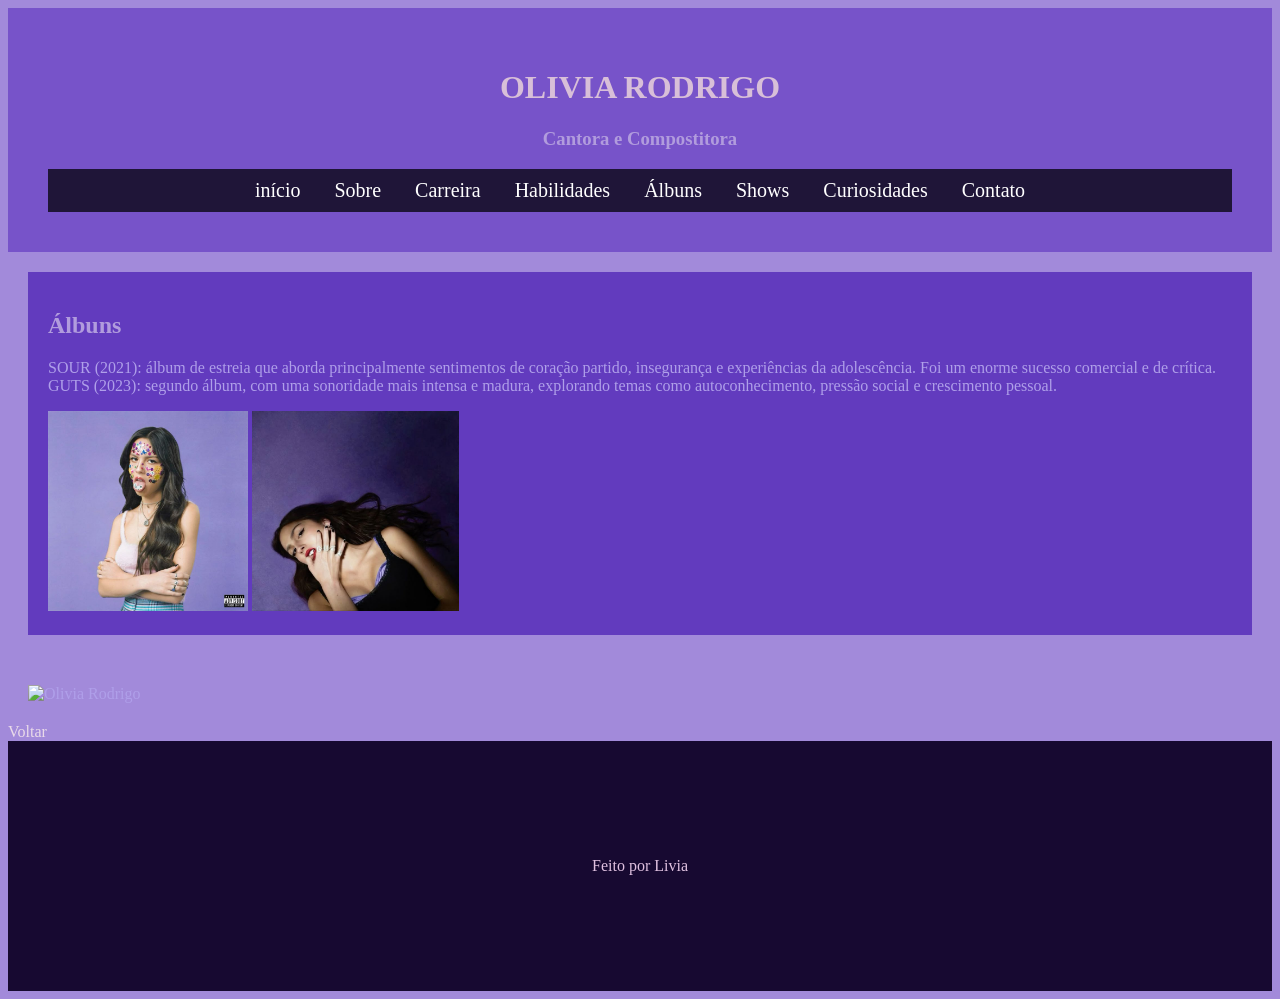
==== albuns.html @ 41f0f099 "Add files via upload" ====
<!DOCTYPE html>
<html lang="pt-br">
<head>
    <title>Sobre</title>
    <link rel="stylesheet" href="css/style.css" />
</head>
<body>
        <header>
        <h1>OLIVIA RODRIGO</h1>
        <h3>Cantora e Compostitora</h3> 
        
    <nav>
        <a href="index.html">início</a>
        <a href="sobre.html">Sobre</a>
        <a href="carreira.html">Carreira</a>
        <a href="habilidades.html">Habilidades</a>
        <a href="albuns.html">Álbuns</a>
        <a href="shows.html">Shows</a>
        <a href="curiosidades.html">Curiosidades</a>
        <a href="contato.html">Contato</a>
        
    </nav> 
    </header>
    <main>
        <section id="Albuns">
            <h2>Álbuns</h2>
            <p>SOUR (2021): álbum de estreia que aborda principalmente sentimentos de coração partido, insegurança e experiências da adolescência. Foi um enorme sucesso comercial e de crítica.
GUTS (2023): segundo álbum, com uma sonoridade mais intensa e madura, explorando temas como autoconhecimento, pressão social e crescimento pessoal.</p>
            <img src="img/olivia-sour.jpg" alt="Álbum SOUR" width="200" />
            <img src="img/olivia-guts.jpg" alt="Álbum GUTS" width="206.5" />
        </section>
                <div class="fundo">
            <img src="img/fundo.png" alt="Olivia Rodrigo" width="550" height="200" />
        </div>
</main>
    <a href="index.html">Voltar</a>
</body>
    <footer>
        <p> Feito por Livia</p>
    </footer>
</html>
---- css/style.css ----
{
    margin: 0;
    padding: 0;
    box-sizing: border-box;
}

body {
    font-family: 'Comic Neue', cursive;
    background-color: #a28ada;
    color: #af9fe9;
   
}

header {
    background-color: #7753c9;
    color: thistle;
    text-align: center;
    padding: 40px;
    font-family: 'Comic Neue', cursive;

}

nav {
    margin-top: 10px;
    background-color: #1f1538;
    padding: 10px;

}

nav a {
    color: white;
    margin: 0 15px;
    font-size: 20px;

}

main {
    padding: 20px;
}

section {
    background: #623bbe;
    margin-bottom: 50px;
    padding: 20px;
}

h2{
    margin-bottom: 20px;
}

footer {
    background-color: #170931;
    color: rgb(224, 193, 224);
    text-align: center;
    text-align: center;
    padding: 100px;
}

h2 {
    color: #b19cdd;
}

h3 {
    color: #b19cdd;
}

iframe {
    display: block;
    
}

a {
    color: rgb(233, 218, 233);
    text-decoration: none;
}

a:hover {
    color: rgb(171, 123, 235);
}
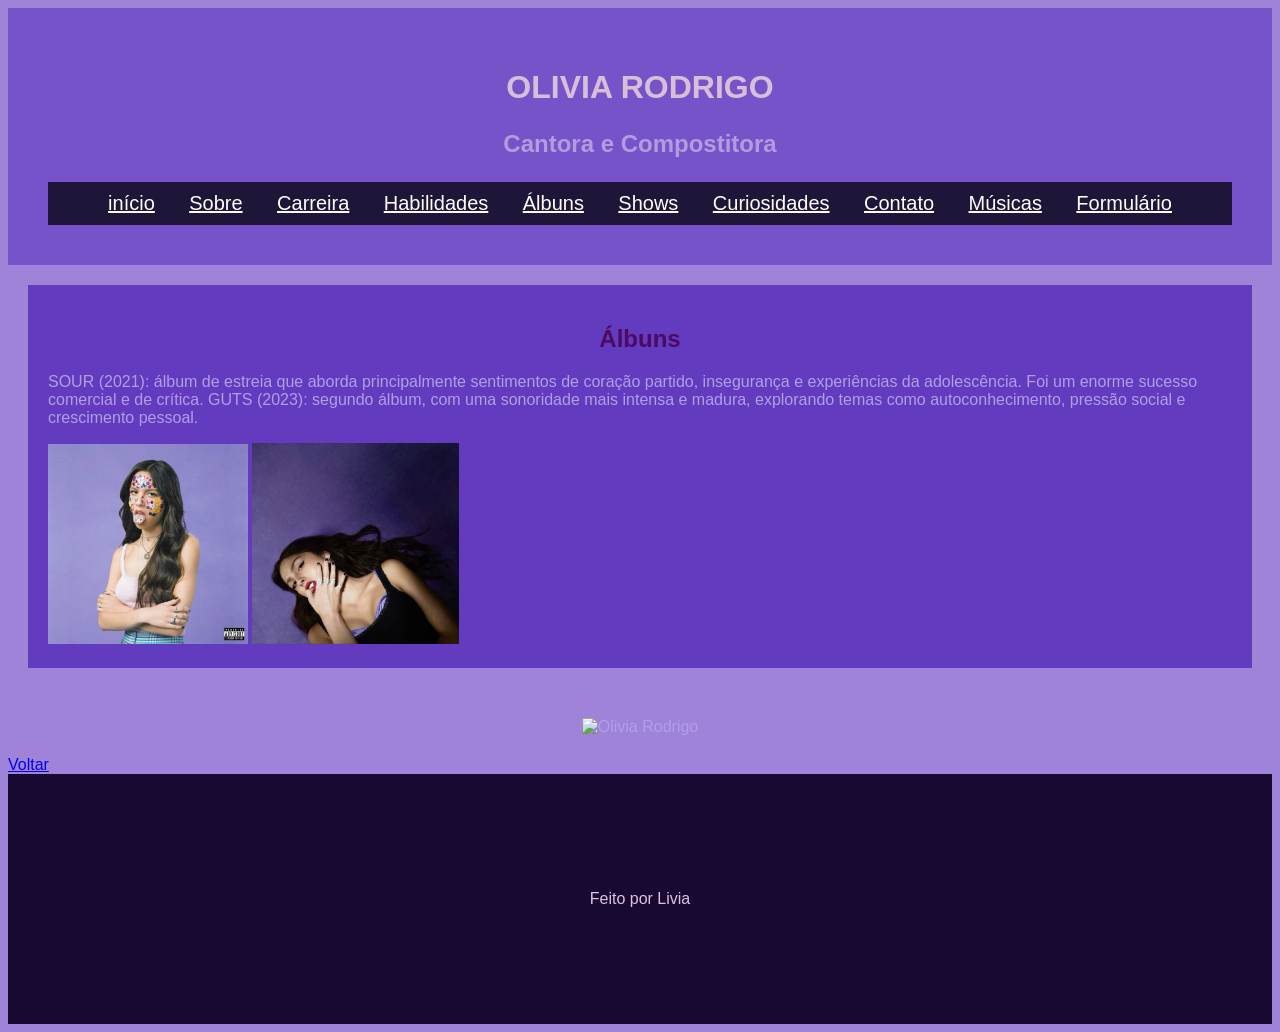
==== commit 5e068519: "Update albuns.html" ====
--- a/albuns.html
+++ b/albuns.html
@@ -18,6 +18,8 @@
         <a href="shows.html">Shows</a>
         <a href="curiosidades.html">Curiosidades</a>
         <a href="contato.html">Contato</a>
+        <a href="musicas.html">Músicas</a>
+        <a href="formulário.html">Formulário</a>
         
     </nav> 
     </header>
@@ -38,4 +40,4 @@
     <footer>
         <p> Feito por Livia</p>
     </footer>
-</html>+</html>
--- a/css/style.css
+++ b/css/style.css
@@ -5,10 +5,9 @@
 }
 
 body {
-    font-family: 'Comic Neue', cursive;
-    background-color: #a28ada;
+    font-family: Arial, Helvetica, sans-serif;
+    background-color: #9E83D8;
     color: #af9fe9;
-   
 }
 
 header {
@@ -16,7 +15,6 @@
     color: thistle;
     text-align: center;
     padding: 40px;
-    font-family: 'Comic Neue', cursive;
 
 }
 
@@ -62,18 +60,108 @@
 
 h3 {
     color: #b19cdd;
+    font-size: 24px;
+}
+
+h4 {
+    color: #b19cdd;
+    font-size: 24px;
 }
 
 iframe {
     display: block;
     
 }
-
-a {
-    color: rgb(233, 218, 233);
-    text-decoration: none;
+.fundo {
+    text-align: center;
 }
 
-a:hover {
-    color: rgb(171, 123, 235);
-}+.formulario {
+    width: 600px;
+    margin: 50px auto;
+    background-color: white;
+    padding: 30px;
+    border: 1px solid #ddd;
+    border-radius: 8px;
+}
+
+form {
+    display: flex;
+    flex-direction: column;
+}
+
+label {
+    margin-top: 15px;
+    margin-bottom: 5px;
+    font-weight: bold;
+}
+
+input,
+textarea {
+    padding: 10px;
+    border: 1px solid #ccc;
+    border-radius: 4px;
+    font-size: 14px;
+}
+
+.linha {
+    display: flex;
+    gap: 10px;
+}
+
+.linha input {
+    width: 50%;
+}
+
+button {
+    margin-top: 25px;
+    width: 120px;
+    padding: 12px;
+    background-color: #7c3aed;
+    color: white;
+    border: none;
+    border-radius: 4px;
+    cursor: pointer;
+    align-self: center;
+}
+
+button:hover {
+    background-color: #6d28d9;
+}
+
+table {
+    width: 80%;
+    margin: 20px auto;
+    border-collapse: collapse;
+    background-color: white;
+}
+
+th {
+    background-color: #4b0b64;
+    color: white;
+    padding: 12px;
+}
+
+td {
+    border: 1px solid #d6b8ff;
+    padding: 10px;
+    text-align: center;
+    color: #4b0b64;
+}
+
+tr:nth-child(even) {
+    background-color: #f3e8ff;
+}
+
+tr:nth-child(odd) {
+    background-color: white;
+}
+
+tr:hover {
+    background-color: #e0c3fc;
+}
+
+h2 {
+    color: #4b0b64;
+    text-align: center;
+}
